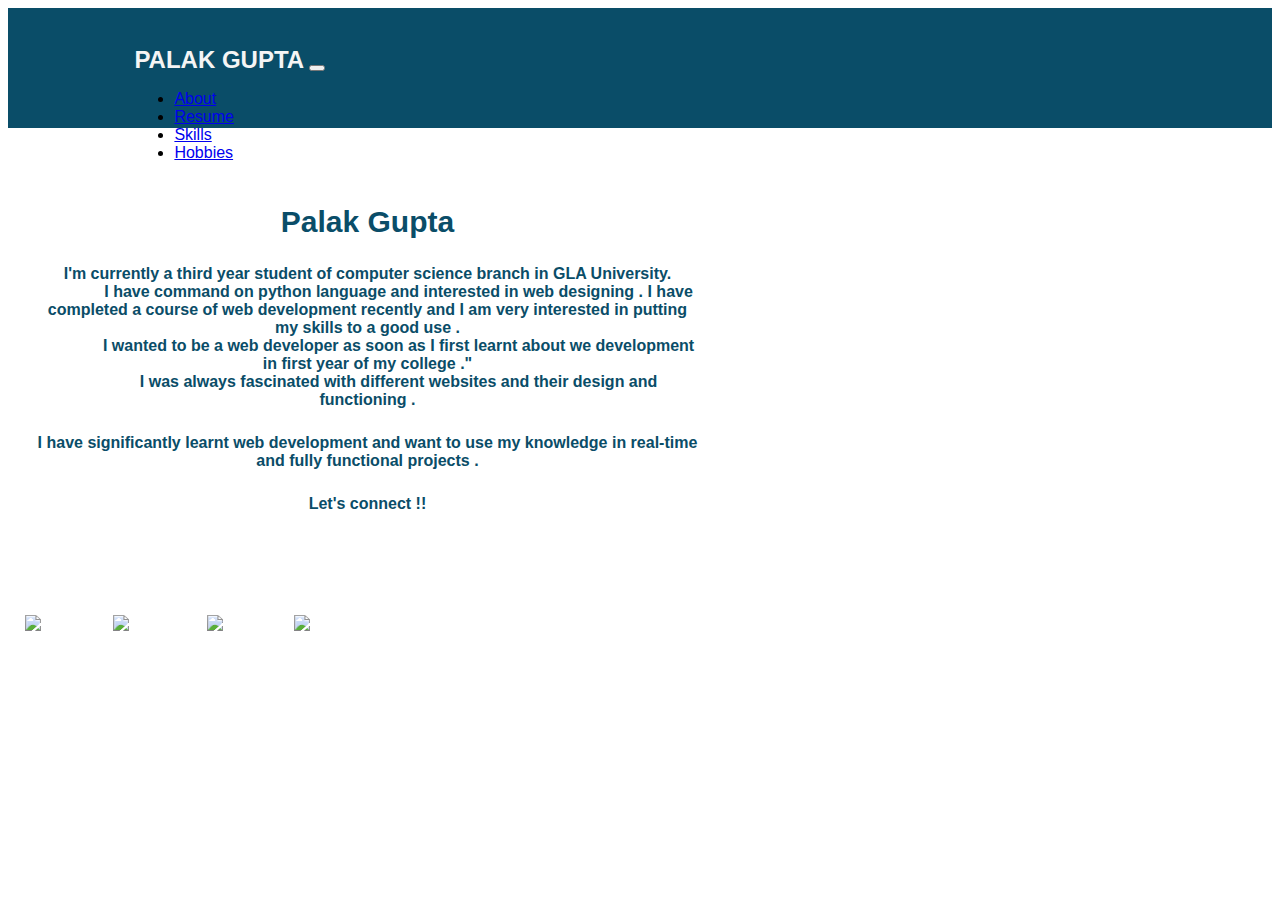
==== About.html @ 7eb2e426 "Update About.html" ====
<!DOCTYPE html>
<html lang="en">
<head>
    <meta charset="UTF-8">
    <meta name="viewport" content="width=device-width, initial-scale=1.0">
    <title>Palak Gupta</title>
    <link rel="icon" type="image/x-icon" href="C:\Users\lenovo\Desktop\cllgpro\favicon.ico">
    <link href="https://cdn.jsdelivr.net/npm/bootstrap@5.3.0-alpha1/dist/css/bootstrap.min.css" rel="stylesheet" integrity="sha384-GLhlTQ8iRABdZLl6O3oVMWSktQOp6b7In1Zl3/Jr59b6EGGoI1aFkw7cmDA6j6gD" crossorigin="anonymous">
  <script src="https://cdn.jsdelivr.net/npm/bootstrap@5.3.0-alpha1/dist/js/bootstrap.bundle.min.js" integrity="sha384-w76AqPfDkMBDXo30jS1Sgez6pr3x5MlQ1ZAGC+nuZB+EYdgRZgiwxhTBTkF7CXvN" crossorigin="anonymous"></script>
  <link rel="stylesheet" href="site.css">
</head>
<body>
    <section class="coloured-section" id="title">
        <div class="container-fluid" id="one">
          <nav class="navbar navbar-expand-lg navbar-dark ">
            <a class="navbar_brand" href="index.html">PALAK GUPTA</a>
            <button class="navbar-toggler" type="button"  data-bs-toggle="collapse" data-bs-target="#navbarTogglerDemo01" aria-controls="navbarTogglerDemo01" aria-expanded="false" aria-label="Toggle navigation">
                <span class="navbar-toggler-icon"></span>
            </button>
            <div class="collapse navbar-collapse" id="navbarTogglerDemo01">
                <ul class="navbar-nav ms-auto">
                    <li class="nav-item">
                      <a class="nav-link" href="About.html">About</a>
                    </li>
                    <li class="nav-item">
                      <a class="nav-link" href="C:\Users\lenovo\Desktop\cllgpro\Resume.pdf">Resume</a>
                    </li>
                    <li class="nav-item">
                      <a class="nav-link" href="Skills.html">Skills</a>
                    </li>
                    <li class="nav-item">
                      <a class="nav-link" href="Hobbies.html">Hobbies</a>
                    </li>
                </ul>
            </div>
          </nav>
        </div>
      </section>
    </div>
    <div class="row sqs-row">
      <div class="col sqs-col-3 span-3">
        <div class="sqs-block spacer-block sqs-block-spacer sized vsize-1" data-block-type="21" id="block-yui_3_17_2_2_1453931017574_18182">
          <div class="sqs-block-content">&nbsp;</div>
        </div>
      </div>
      <div class="col sqs-col-6 span-6">
        <div class="sqs-block html-block sqs-block-html" data-block-type="2" id="block-yui_3_17_2_10_1450195597281_33383">
          <div class="sqs-block-content">
            <div class="sqs-html-content">
              <h2 class="para-1">Palak Gupta</h2>
              <p class="para">I'm currently a third year student of computer science branch in GLA University.
              I have command on python language and interested in web designing . I have completed a course of web development recently and I am very interested in putting my skills to a good use .
              I wanted to be a web developer as soon as I first learnt about we development in first year of my college ."
              I was always fascinated with different websites and their design and functioning .</p>
              <p class="para">I have significantly learnt web development and want to use my knowledge in real-time and fully functional projects .</p>
              <p class="para">Let's connect !!</p>
            </div>
          </div>
        </div>
      </div>
      <div class="col sqs-col-3 span-3">
        <div class="sqs-block" data-block-type="21" id="block">
          <div class="sqs-block-content">&nbsp;</div>
        </div>
      </div>
    </div>
  <div class="row sqs-row">
    <div class="col sqs-col-4 span-4">
      <div class="sqs-block" data-block-type="21" id="block">
        <div class="sqs-block-content">&nbsp;</div>
      </div>
    </div>
    <div class="col sqs-col-2 span-2">
      <div class="sqs-block" data-block-type="21" id="block">
        <div class="sqs-block-content">
          <div class="navbar-2">
            <a class="active" href="https://www.linkedin.com/in/palak-gupta-236035257/"><img class="icon" src="C:\Users\lenovo\Desktop\cllgpro\linkedin.png" alt="linkedin"></a> 
            <a class="active" href="https://www.instagram.com/palakgupta__7/"><img class="icon" src="C:\Users\lenovo\Desktop\cllgpro\instagram.png" alt="instagram"></a> 
            <a class="active" href="https://twitter.com/palakgupta9720"><img class="icon" src="C:\Users\lenovo\Desktop\cllgpro\twitter.png" alt="twitter"></a> 
            <a class="active" href="mailto:palakgupta9720@gmail.com" data-initialized="true"><img class="icon" src="C:\Users\lenovo\Desktop\cllgpro\gmail-1.png" alt="e-mail"></a>
          </div>
        </div>
      </div>
    </div>
    <div class="col sqs-col-4 span-4">
      <div class="sqs-block spacer-block sqs-block-spacer sized vsize-1" data-block-type="21" id="block-yui_3_17_2_2_1453931017574_19257">
        <div class="sqs-block-content">&nbsp;</div>
      </div>
    </div>  
  </div>    
  </div>
</body>
</html>
---- site.css ----
#title{
    background-color: #0A4D68;
    height: 120px;
}
.body{
    font-family: Montserrat-Black ;
    text-align: center;
}
.container-fluid{
    padding: 3% 10% 10%;
}
.navbar{
    height: 5%;
}
.navbar_brand{
    text-decoration: none;
    color: whitesmoke;
    font-size: x-large;
    font-weight: bold;
}
.head-1{
  margin: 50px 2px 5px 600px;
}
.head-2{
  margin: 20px 2px 50px 270px;
}
.head-3{
  margin: 15px 2px 65px 425px;
  font-size: 55px;
}
.list-1{
  padding: 0px;
  width: 140px;
  height: 180px;
}
.flex-container {
    display: flex;
    flex-wrap: wrap;
    height: 120px;
    width: 120px;
  }
  .flex-item-left {
    padding: 10px 10px 10px 20px;
    flex: 50%;
  }
  .flex-item-right {
    width: 165px;
    padding: 10px 10px 10px 10px;
    flex: 50%;
  }
  @media (max-width: 800px) {
    .flex-item-right, .flex-item-left {
      flex: 100%;
    }
  }
  .img-1{
    height: 100px;
    width: 100px;
    background-image: none;
    align-content: left;
  }
  .img-2{
    height: 35px;
    width: 35px;
    background-image: none;
  }
  .img-4{
    height: 95px;
    width: 80px;
    background-image: none;
    padding-top: 15px;
  }
  .img-2-half{
    padding: 0px;
    text-align: center;
    height: 35px;
    width: 17.5px;
  }
  .grid-container {
    display: grid;
    grid-template-columns: 32px 32px 32px 32px 17.5px;
    width: 120px;
    
  }
  .grid-item {
    padding: 0px;
    text-align: center;
    height: fit-content;
    width: fit-content;
  }
  * {
    box-sizing: border-box;
  }
  
  .flex-container-2 {
    display: flex;
    flex-direction: row;
    font-size: 30px;
    text-align: center;
    height: 220px;
    width: 1200px;
  }
  .flex-item-left-2 {
    padding: 10px;
    flex: 50%;
  }
  .flex-item-right-2 {
    padding: 10px;
    flex: 50%;
  }
  @media (max-width: 800px) {
    .flex-container-2 {
      flex-direction: column;
    }
  }
  .flex-item-right-3{
    padding: 10px;
    flex: 50%;
  }
  .flex-item-left-3{
    height: 90px;
    width: 90px;
    padding: 10px 10px 0px 25px ;
  }
  .list-1{
    justify-content: center;
  }
  .flex-container-3{
    display: flex;
    flex-direction: row;
    font-size: 30px;
    text-align: center;
    height: 220px;
    width: 1200px;
  }
  @media (max-width: 800px) {
    .flex-container-3 {
      flex-direction: column;
    }
  }
  .container-fluid-about{
    align-content: center;
    width: 1500px;
    height: 550px;
    padding: 100px 450px 10px 350px;
  }
  .head-5{
    text-align: center;
  }
  .about-me{
    text-align: center;
  }
  * {box-sizing: border-box}
body {font-family: Arial, Helvetica, sans-serif;}

.navbar-2 {
  width: 100%;
  background-color: #555;
  overflow: auto;
}

.navbar-2 a {
  float: left;
  padding: 8px;
  color: white;
  text-decoration: none;
  font-size: 17px;
  width: 25%; /* Four links of equal widths */
  text-align: center;
}

.navbar-2 a:hover {
  background-color: #000;
}

.navbar-2 a.active {
  background-color: white;
  height: 50px;
  width: 50;
}
.icon {
  height: 30px;
  width: 30px;
}
@media screen and (max-width: 500px) {
  .navbar-2 a {
    float: none;
    display: block;
    width: 100%;
    text-align: left;
  .active{
    padding: auto;
  }  
  }
}
.para{
  white-space:pre-wrap;
  text-align:center;
  white-space:pre-wrap;
  padding: 5px 20px 4px 20px;
  font-weight: bold;
  margin-bottom: 0px;
  color: #0A4D68;
}
.para-1{
  text-align:center;
  white-space:pre-wrap;
  padding: 50px 20px 5px 20px;
  font-size: 30px;
  font-weight: bold;
  margin-bottom: 0px;
  color: #0A4D68;
}
.row {
  display: -ms-flexbox; /* IE10 */
  display: flex;
  -ms-flex-wrap: wrap; /* IE10 */
  flex-wrap: wrap;
  padding: 0 4px;
  margin: 2px 1px 1px 1px;
}

/* Create four equal columns that sits next to each other */
.column {
  -ms-flex: 25%; /* IE10 */
  flex: 25%;
  max-width: 25%;
  padding: 0 4px;
}

.column img {
  margin-top: 8px;
  vertical-align: middle;
  width: 100%;
}

/* Responsive layout - makes a two column-layout instead of four columns */
@media screen and (max-width: 800px) {
  .column {
    -ms-flex: 50%;
    flex: 50%;
    max-width: 50%;
  }
}

/* Responsive layout - makes the two columns stack on top of each other instead of next to each other */
@media screen and (max-width: 600px) {
  .column {
    -ms-flex: 100%;
    flex: 100%;
    max-width: 100%;
  }
}
.skills-about{
  color: #0A4D68;
  font-style: oblique;
  font-size: 20px;
  font-weight: 800;
  margin: 50px 5px 5px 5px;
  text-align: justify;
}
.skills-about-2{
  color: #0A4D68;
  font-style: oblique;
  font-size: 20px;
  font-weight: 800;
  margin: 20px 5px 2px 5px;
  text-align: justify;
}
.sqs-html-content{
  width: 700px;
  height: 450px;
}
.span-22{
  margin-top:30px;
}
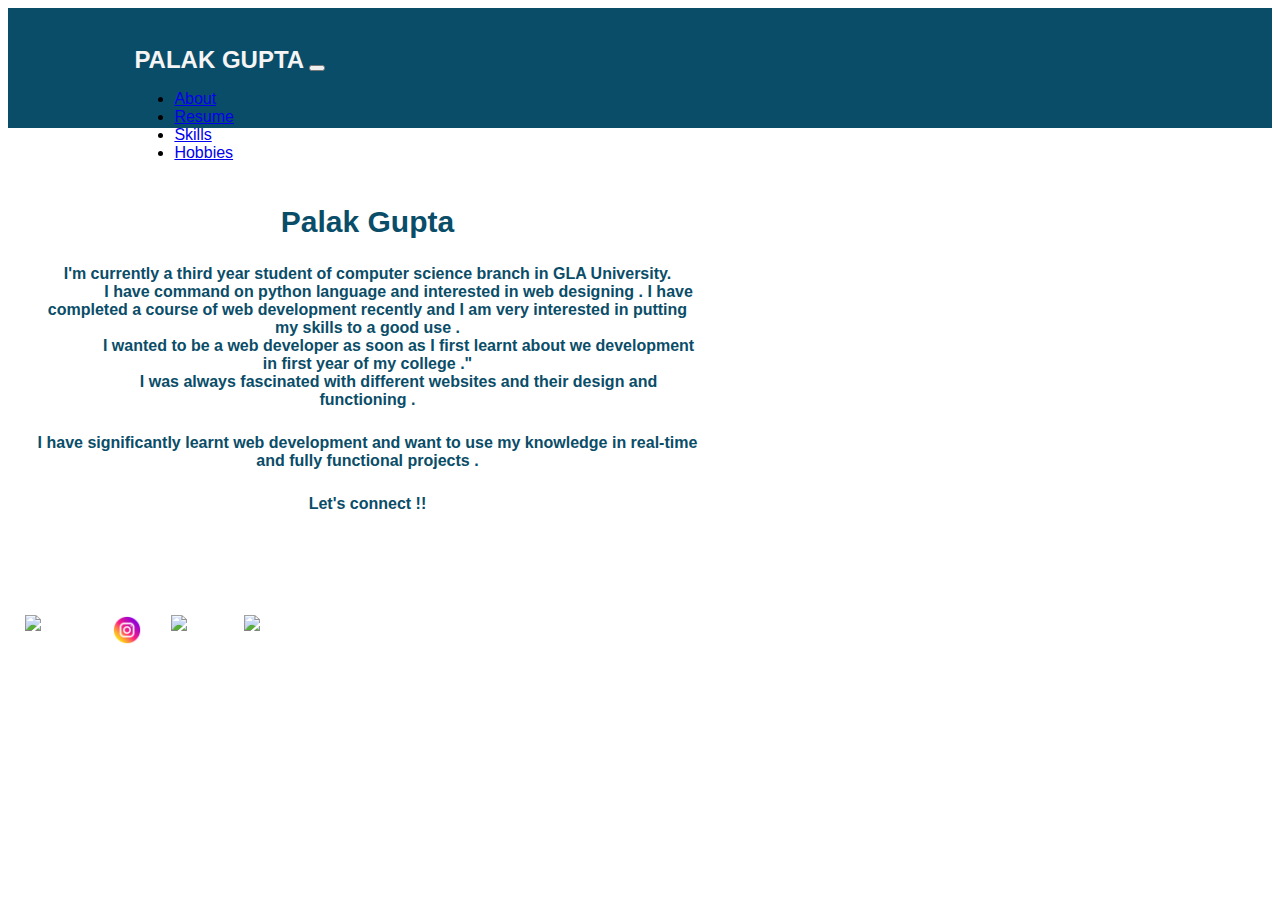
==== commit b78d017e: "Update About.html" ====
--- a/About.html
+++ b/About.html
@@ -75,7 +75,7 @@
         <div class="sqs-block-content">
           <div class="navbar-2">
             <a class="active" href="https://www.linkedin.com/in/palak-gupta-236035257/"><img class="icon" src="C:\Users\lenovo\Desktop\cllgpro\linkedin.png" alt="linkedin"></a> 
-            <a class="active" href="https://www.instagram.com/palakgupta__7/"><img class="icon" src="C:\Users\lenovo\Desktop\cllgpro\instagram.png" alt="instagram"></a> 
+            <a class="active" href="https://www.instagram.com/palakgupta__7/"><img class="icon" src="instagram.png" alt="instagram"></a> 
             <a class="active" href="https://twitter.com/palakgupta9720"><img class="icon" src="C:\Users\lenovo\Desktop\cllgpro\twitter.png" alt="twitter"></a> 
             <a class="active" href="mailto:palakgupta9720@gmail.com" data-initialized="true"><img class="icon" src="C:\Users\lenovo\Desktop\cllgpro\gmail-1.png" alt="e-mail"></a>
           </div>
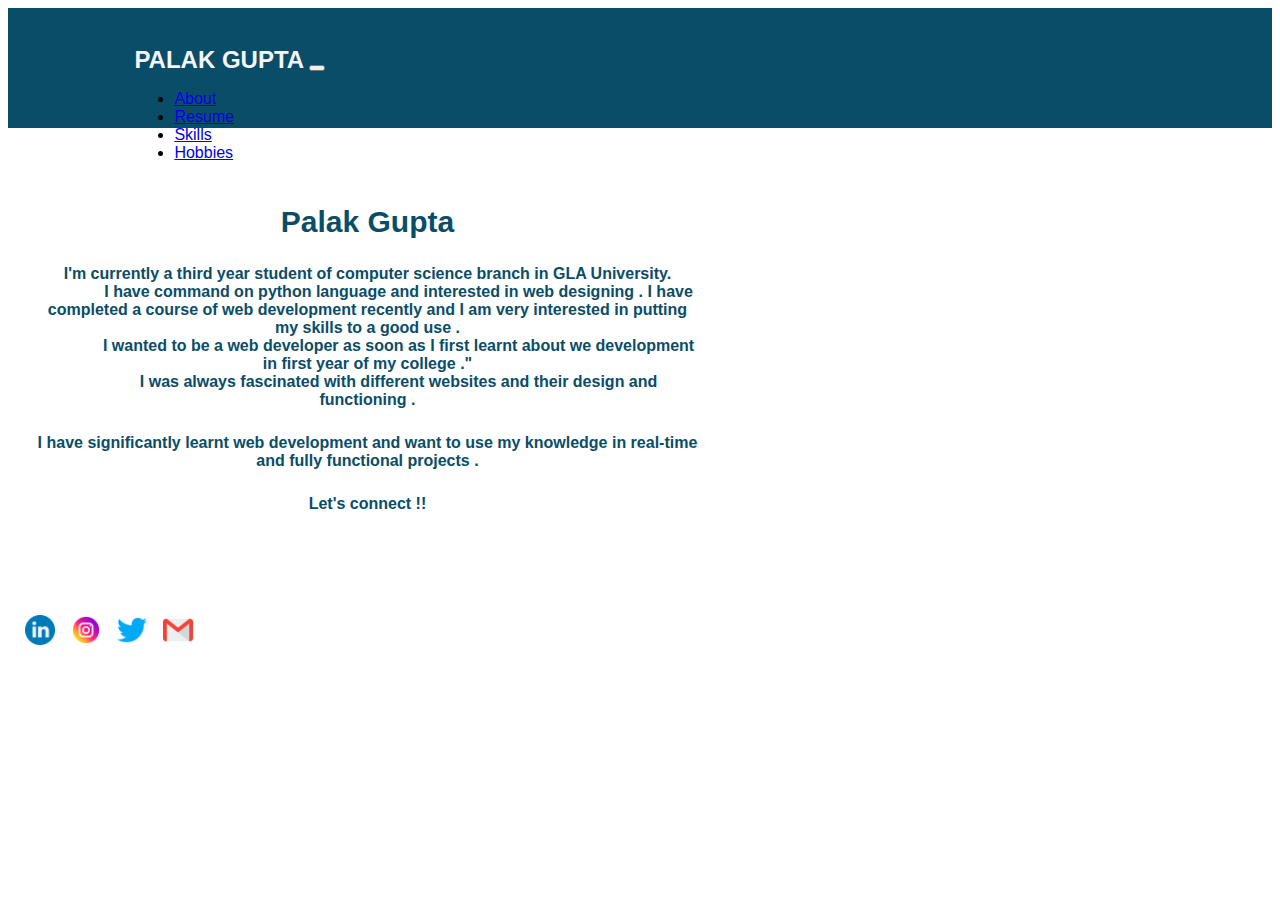
==== commit 6e1711aa: "Update About.html" ====
--- a/About.html
+++ b/About.html
@@ -23,7 +23,7 @@
                       <a class="nav-link" href="About.html">About</a>
                     </li>
                     <li class="nav-item">
-                      <a class="nav-link" href="C:\Users\lenovo\Desktop\cllgpro\Resume.pdf">Resume</a>
+                      <a class="nav-link" href=Resume.pdf">Resume</a>
                     </li>
                     <li class="nav-item">
                       <a class="nav-link" href="Skills.html">Skills</a>
@@ -74,10 +74,10 @@
       <div class="sqs-block" data-block-type="21" id="block">
         <div class="sqs-block-content">
           <div class="navbar-2">
-            <a class="active" href="https://www.linkedin.com/in/palak-gupta-236035257/"><img class="icon" src="C:\Users\lenovo\Desktop\cllgpro\linkedin.png" alt="linkedin"></a> 
-            <a class="active" href="https://www.instagram.com/palakgupta__7/"><img class="icon" src="instagram.png" alt="instagram"></a> 
-            <a class="active" href="https://twitter.com/palakgupta9720"><img class="icon" src="C:\Users\lenovo\Desktop\cllgpro\twitter.png" alt="twitter"></a> 
-            <a class="active" href="mailto:palakgupta9720@gmail.com" data-initialized="true"><img class="icon" src="C:\Users\lenovo\Desktop\cllgpro\gmail-1.png" alt="e-mail"></a>
+            <a class="active" href="https://www.linkedin.com/in/palak-gupta-236035257/"><img class="icon" src="/linkedin.png" alt="linkedin"></a> 
+            <a class="active" href="https://www.instagram.com/palakgupta__7/"><img class="icon" src="/instagram.png" alt="instagram"></a> 
+            <a class="active" href="https://twitter.com/palakgupta9720"><img class="icon" src="/twitter.png" alt="twitter"></a> 
+            <a class="active" href="mailto:palakgupta9720@gmail.com" data-initialized="true"><img class="icon" src="/gmail-1.png" alt="e-mail"></a>
           </div>
         </div>
       </div>
